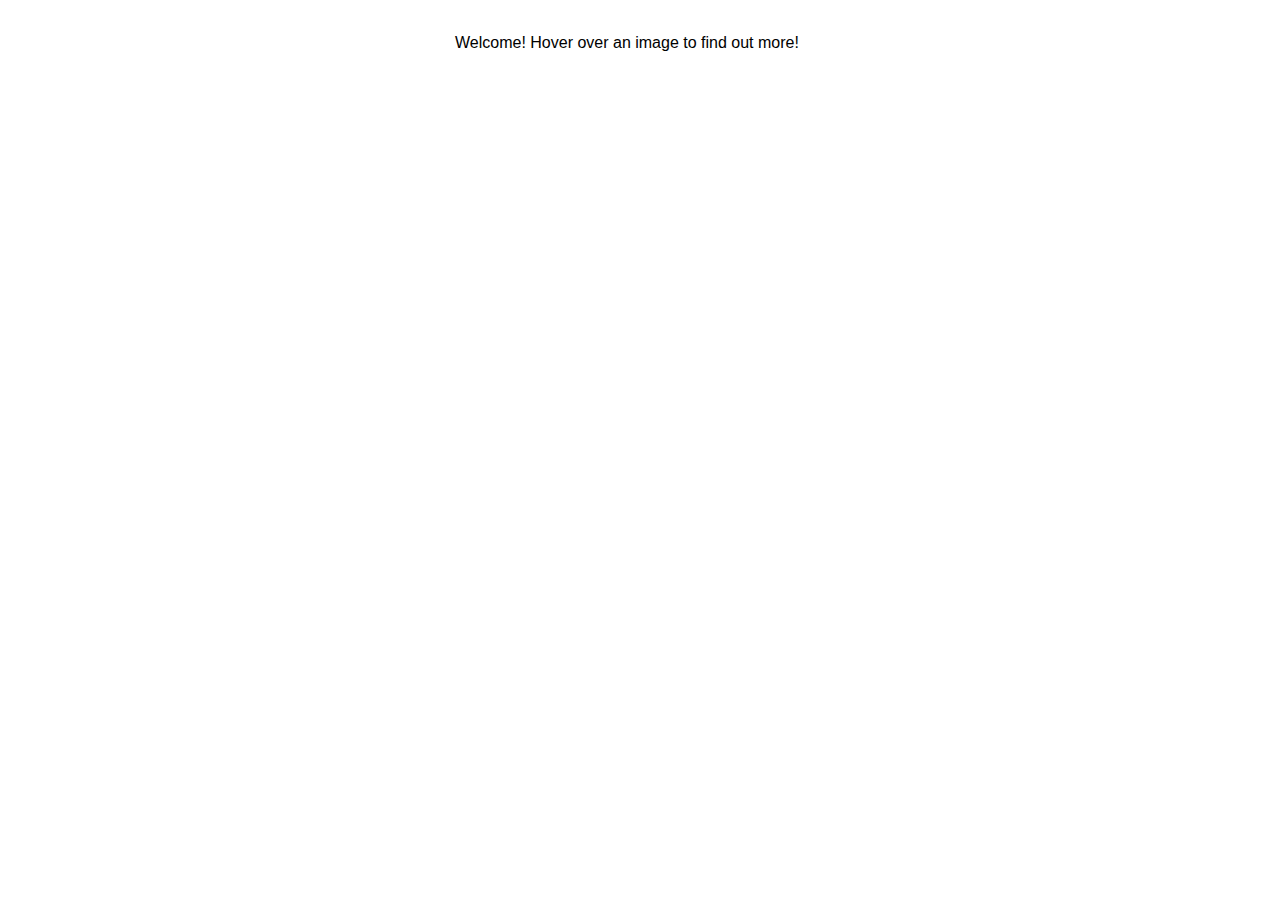
==== index.html @ 69c96771 "popups appear on hover now" ====
<!DOCTYPE html>
<html>
    <head>
        <meta charset='utf-8' />
        <title>Aaron's Houses!</title>
        <meta name='viewport' content='initial-scale=1,maximum-scale=1,user-scalable=no' />
        <script src='https://api.tiles.mapbox.com/mapbox-gl-js/v0.53.1/mapbox-gl.js'></script>
        <link href='https://api.tiles.mapbox.com/mapbox-gl-js/v0.53.1/mapbox-gl.css' rel='stylesheet' />
        <style>
        body {
            margin: 0;
            padding: 0;
        }
        #map {
            position: absolute;
            top: 0;
            bottom: 0;
            width: 100%;
        }
        </style>
    </head>
    <body>

      <style>
        #menu {
          position: absolute;
	        bottom: 10px;
          right: 50px;
          padding: 10px;
          font-family: 'Open Sans', sans-serif;
        }

        .map-overlay {
          position: relative;
          margin: 0 auto;
          background: rgba(255, 255, 255, 0.8);
          border-radius: 3px;
          padding: 10px;
          font-family: 'Oswald', sans-serif;
          overflow: auto;
          border-radius: 3px;
          z-index: 1;
        }

        #welcome {
          background-color: #fff;
          top: 24px;
          width: 370px;
          }

        .mapboxgl-popup-close-button {
			    display: none;
			}
        .mapboxgl-popup-content {
			    font: 400 15px/22px 'Source Sans Pro', 'Helvetica Neue', Sans-serif;
          padding: 0;
			    width: 300px;
        	max-height: 250px;
        	overflow: auto;
			}
        .mapboxgl-popup-content-wrapper {
        	padding: 1%;
        }
        .mapboxgl-popup-content h3 {
          background: #a01c84;
          color: #fff;
          margin: 0;
          display: block;
          padding: 10px;
          border-radius: 3px 3px 0 0;
          font-weight: 600;
          margin-top: 0px;
			}
      .mapboxgl-popup-content h4 {
          margin: 0;
          display: block;
          padding: 5px;
          font-weight: 400;
        }
      .mapboxgl-popup-content div {
          padding: 10px;
        }
      .mapboxgl-popup-anchor-top > .mapboxgl-popup-content {
        margin-top: 15px;
      }
      .mapboxgl-popup-anchor-top > .mapboxgl-popup-tip {
        border-bottom-color: #a01c84;
      }
      </style>

    <div id='map'></div>

    <div id='welcome' class='map-overlay'>Welcome! Hover over an image to find out more!</div>

    <script>
    mapboxgl.accessToken = 'pk.eyJ1IjoienN0YXRtYW53ZWlsIiwiYSI6ImNqbWY3b3V2cjAyMWUzcXBmNXRzdHNnOWEifQ.E-JUGH3ab30ya_NXealg_A'; // replace this with your access token
    // Set bounds
    var bounds = [
    [-167.695312, 17.644022], // Southwest coordinates
    [-41.132815, 74.683250]  // Northeast coordinates
    ];
    // Initialize map
    var map = new mapboxgl.Map({
      attributionControl: false,
      container: 'map',
      style: 'mapbox://styles/mapbox/light-v10', // replace this with your style URL
      center: [ -122.368135,37.864116],
      zoom: 9,
      maxBounds: bounds // Sets bounds as max
    });
    var hoverdStateID = null;
    map.addControl(new mapboxgl.AttributionControl({
        compact: true
    }));
 
    // Add zoom and rotation controls to the map.
    map.addControl(new mapboxgl.NavigationControl());
      function mapReset() {
    }
    map.loadImage('https://avatars3.githubusercontent.com/u/7566896?s=400&v=4', function(error, image) {
        if (error) throw error;
        map.addImage('aaron', image);
        });

    map.loadImage('https://avatars1.githubusercontent.com/u/37987755?s=460&v=4', function(error, image) {
        if (error) throw error;
        map.addImage('lucy', image);
        });

    map.on('load', function() {
      mapReset();
      map.addSource("houses", {
          type: 'geojson',
          data: 'https://raw.githubusercontent.com/zstatmanweil/aaron-birthday/master/data/housing.geojson',
      });
      map.addLayer({
          id: "points",
          type: "symbol",
          source: "houses",
          layout: {
                "icon-image": ["case",
                                ["==",
                                ["get", "Roommates"],
                                "Lucy Rose Taylor"
                                ],
                                "lucy",
                                "aaron"
                                ],
                "icon-size": ["case",
                                ["==",
                                ["get", "Roommates"],
                                "Lucy Rose Taylor"
                                ],
                                .1,
                                .3
                                ]
                }
      });
    });

    var popup;
                

    // Change the cursor to a pointer when the mouse is over the points layer.
    map.on('mouseenter', 'points', function () {
        map.getCanvas().style.cursor = 'pointer';
    });
    // Change it back to a pointer when it leaves.
    map.on('mouseleave', 'points', function () {
        map.getCanvas().style.cursor = '';
        console.log(popup)
        if (popup !== undefined) {
          popup.remove();
        }
    });
    // Add popups
    map.on('mouseenter', 'points', function (e) {
        var coordinates = e.features[0].geometry.coordinates.slice();
        var address = e.features[0].properties.Address;
        var roommates = e.features[0].properties.Roommates;
        var start = e.features[0].properties.Start;

        // Ensure that if the map is zoomed out such that multiple
        // copies of the feature are visible, the popup appears
        // over the copy being pointed to.
        while (Math.abs(e.lngLat.lng - coordinates[0]) > 180) {
            coordinates[0] += e.lngLat.lng > coordinates[0] ? 360 : -360;
        }
        //var features = feature[0];
        var markerHeight = 20, markerRadius = 10, linearOffset = 25;
        var popupOffsets = {
        'top': [0, 0],
        'top-left': [0,0],
        'top-right': [0,0],
        'bottom': [0, -markerHeight],
        'bottom-left': [linearOffset, (markerHeight - markerRadius + linearOffset) * -1],
        'bottom-right': [-linearOffset, (markerHeight - markerRadius + linearOffset) * -1],
        'left': [markerRadius, (markerHeight - markerRadius) * -1],
        'right': [-markerRadius, (markerHeight - markerRadius) * -1]
        };

        popup = new mapboxgl.Popup({offsets: popupOffsets});
        popup.setLngLat(coordinates);
        popup.setHTML('<h3>Aaron\'s Crib:</h3>' + '<h4><strong>Move-in date:<strong><h4>' + start + '<h4><strong>Address:<strong><h4>'+ address + '<h4><strong>Roomies:<strong><h4>' +  roommates);
        popup.addTo(map);
          });
          </script>
</body>
</html>
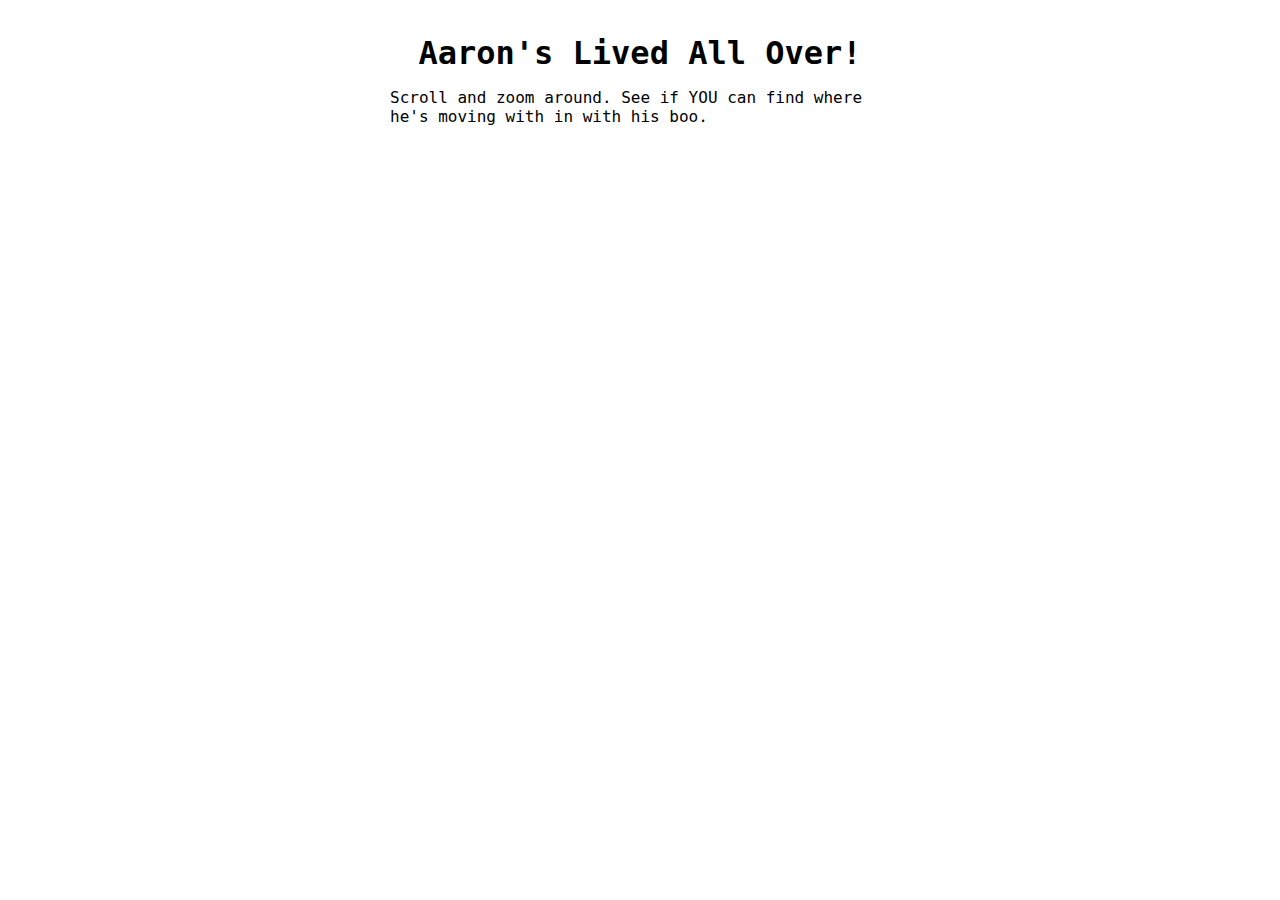
==== commit 50f83587: "update welcome message to make it more puzzle like" ====
--- a/index.html
+++ b/index.html
@@ -6,204 +6,16 @@
         <meta name='viewport' content='initial-scale=1,maximum-scale=1,user-scalable=no' />
         <script src='https://api.tiles.mapbox.com/mapbox-gl-js/v0.53.1/mapbox-gl.js'></script>
         <link href='https://api.tiles.mapbox.com/mapbox-gl-js/v0.53.1/mapbox-gl.css' rel='stylesheet' />
-        <style>
-        body {
-            margin: 0;
-            padding: 0;
-        }
-        #map {
-            position: absolute;
-            top: 0;
-            bottom: 0;
-            width: 100%;
-        }
-        </style>
+        <link href="./styles.css" rel="stylesheet"/>
     </head>
     <body>
-
-      <style>
-        #menu {
-          position: absolute;
-	        bottom: 10px;
-          right: 50px;
-          padding: 10px;
-          font-family: 'Open Sans', sans-serif;
-        }
-
-        .map-overlay {
-          position: relative;
-          margin: 0 auto;
-          background: rgba(255, 255, 255, 0.8);
-          border-radius: 3px;
-          padding: 10px;
-          font-family: 'Oswald', sans-serif;
-          overflow: auto;
-          border-radius: 3px;
-          z-index: 1;
-        }
-
-        #welcome {
-          background-color: #fff;
-          top: 24px;
-          width: 370px;
-          }
-
-        .mapboxgl-popup-close-button {
-			    display: none;
-			}
-        .mapboxgl-popup-content {
-			    font: 400 15px/22px 'Source Sans Pro', 'Helvetica Neue', Sans-serif;
-          padding: 0;
-			    width: 300px;
-        	max-height: 250px;
-        	overflow: auto;
-			}
-        .mapboxgl-popup-content-wrapper {
-        	padding: 1%;
-        }
-        .mapboxgl-popup-content h3 {
-          background: #a01c84;
-          color: #fff;
-          margin: 0;
-          display: block;
-          padding: 10px;
-          border-radius: 3px 3px 0 0;
-          font-weight: 600;
-          margin-top: 0px;
-			}
-      .mapboxgl-popup-content h4 {
-          margin: 0;
-          display: block;
-          padding: 5px;
-          font-weight: 400;
-        }
-      .mapboxgl-popup-content div {
-          padding: 10px;
-        }
-      .mapboxgl-popup-anchor-top > .mapboxgl-popup-content {
-        margin-top: 15px;
-      }
-      .mapboxgl-popup-anchor-top > .mapboxgl-popup-tip {
-        border-bottom-color: #a01c84;
-      }
-      </style>
-
     <div id='map'></div>
-
-    <div id='welcome' class='map-overlay'>Welcome! Hover over an image to find out more!</div>
-
-    <script>
-    mapboxgl.accessToken = 'pk.eyJ1IjoienN0YXRtYW53ZWlsIiwiYSI6ImNqbWY3b3V2cjAyMWUzcXBmNXRzdHNnOWEifQ.E-JUGH3ab30ya_NXealg_A'; // replace this with your access token
-    // Set bounds
-    var bounds = [
-    [-167.695312, 17.644022], // Southwest coordinates
-    [-41.132815, 74.683250]  // Northeast coordinates
-    ];
-    // Initialize map
-    var map = new mapboxgl.Map({
-      attributionControl: false,
-      container: 'map',
-      style: 'mapbox://styles/mapbox/light-v10', // replace this with your style URL
-      center: [ -122.368135,37.864116],
-      zoom: 9,
-      maxBounds: bounds // Sets bounds as max
-    });
-    var hoverdStateID = null;
-    map.addControl(new mapboxgl.AttributionControl({
-        compact: true
-    }));
- 
-    // Add zoom and rotation controls to the map.
-    map.addControl(new mapboxgl.NavigationControl());
-      function mapReset() {
-    }
-    map.loadImage('https://avatars3.githubusercontent.com/u/7566896?s=400&v=4', function(error, image) {
-        if (error) throw error;
-        map.addImage('aaron', image);
-        });
-
-    map.loadImage('https://avatars1.githubusercontent.com/u/37987755?s=460&v=4', function(error, image) {
-        if (error) throw error;
-        map.addImage('lucy', image);
-        });
-
-    map.on('load', function() {
-      mapReset();
-      map.addSource("houses", {
-          type: 'geojson',
-          data: 'https://raw.githubusercontent.com/zstatmanweil/aaron-birthday/master/data/housing.geojson',
-      });
-      map.addLayer({
-          id: "points",
-          type: "symbol",
-          source: "houses",
-          layout: {
-                "icon-image": ["case",
-                                ["==",
-                                ["get", "Roommates"],
-                                "Lucy Rose Taylor"
-                                ],
-                                "lucy",
-                                "aaron"
-                                ],
-                "icon-size": ["case",
-                                ["==",
-                                ["get", "Roommates"],
-                                "Lucy Rose Taylor"
-                                ],
-                                .1,
-                                .3
-                                ]
-                }
-      });
-    });
-
-    var popup;
-                
-
-    // Change the cursor to a pointer when the mouse is over the points layer.
-    map.on('mouseenter', 'points', function () {
-        map.getCanvas().style.cursor = 'pointer';
-    });
-    // Change it back to a pointer when it leaves.
-    map.on('mouseleave', 'points', function () {
-        map.getCanvas().style.cursor = '';
-        console.log(popup)
-        if (popup !== undefined) {
-          popup.remove();
-        }
-    });
-    // Add popups
-    map.on('mouseenter', 'points', function (e) {
-        var coordinates = e.features[0].geometry.coordinates.slice();
-        var address = e.features[0].properties.Address;
-        var roommates = e.features[0].properties.Roommates;
-        var start = e.features[0].properties.Start;
-
-        // Ensure that if the map is zoomed out such that multiple
-        // copies of the feature are visible, the popup appears
-        // over the copy being pointed to.
-        while (Math.abs(e.lngLat.lng - coordinates[0]) > 180) {
-            coordinates[0] += e.lngLat.lng > coordinates[0] ? 360 : -360;
-        }
-        //var features = feature[0];
-        var markerHeight = 20, markerRadius = 10, linearOffset = 25;
-        var popupOffsets = {
-        'top': [0, 0],
-        'top-left': [0,0],
-        'top-right': [0,0],
-        'bottom': [0, -markerHeight],
-        'bottom-left': [linearOffset, (markerHeight - markerRadius + linearOffset) * -1],
-        'bottom-right': [-linearOffset, (markerHeight - markerRadius + linearOffset) * -1],
-        'left': [markerRadius, (markerHeight - markerRadius) * -1],
-        'right': [-markerRadius, (markerHeight - markerRadius) * -1]
-        };
-
-        popup = new mapboxgl.Popup({offsets: popupOffsets});
-        popup.setLngLat(coordinates);
-        popup.setHTML('<h3>Aaron\'s Crib:</h3>' + '<h4><strong>Move-in date:<strong><h4>' + start + '<h4><strong>Address:<strong><h4>'+ address + '<h4><strong>Roomies:<strong><h4>' +  roommates);
-        popup.addTo(map);
-          });
-          </script>
-</body>
-</html>+    <div id='welcome' class='map-overlay'>
+        <h1>Aaron's Lived All Over!</h1>
+        <p>
+            Scroll and zoom around. See if YOU can find where he's moving with in with his boo.
+        </p>
+    </div>
+    <script type="text/javascript" src="./main.js"></script>
+    </body>
+</html>
--- a/styles.css
+++ b/styles.css
@@ -0,0 +1,84 @@
+body {
+    margin: 0;
+    padding: 0;
+    font-family: 'Consola', monospace;
+}
+
+#map {
+    position: absolute;
+    top: 0;
+    bottom: 0;
+    width: 100%;
+}
+
+#menu {
+    position: absolute;
+	  bottom: 10px;
+    right: 50px;
+    padding: 10px;
+}
+
+#welcome {
+    background-color: #fff;
+    top: 24px;
+    max-width: 500px;
+}
+
+#welcome h1 {
+    margin: 0;
+    text-align: center
+}
+
+.map-overlay {
+    position: relative;
+    margin: 0 auto;
+    background: rgba(255, 255, 255, 0.8);
+    border-radius: 3px;
+    padding: 10px;
+    overflow: auto;
+    border-radius: 3px;
+    z-index: 1;
+}
+
+.mapboxgl-popup-close-button {
+		display: none;
+}
+
+.mapboxgl-popup-content {
+    font-family: 'Consola', monospace;
+    font-size: 16px;
+    padding: 0;
+		width: 320px;
+    max-height: 400px;
+    overflow: auto;
+}
+
+.mapboxgl-popup-content h3 {
+    background: #a01c84;
+    color: #fff;
+    margin: 0;
+    display: block;
+    padding: 10px;
+    border-radius: 3px 3px 0 0;
+    font-weight: 600;
+    margin-top: 0px;
+}
+
+.mapboxgl-popup-content h4 {
+    margin: 0;
+    display: block;
+    font-weight: 600;
+}
+
+.mapboxgl-popup-content div {
+    padding-left: 8px;
+    padding-top: 8px;
+}
+
+.mapboxgl-popup-anchor-top > .mapboxgl-popup-content {
+    margin-top: 15px;
+}
+
+.mapboxgl-popup-anchor-top > .mapboxgl-popup-tip {
+    border-bottom-color: #a01c84;
+}
